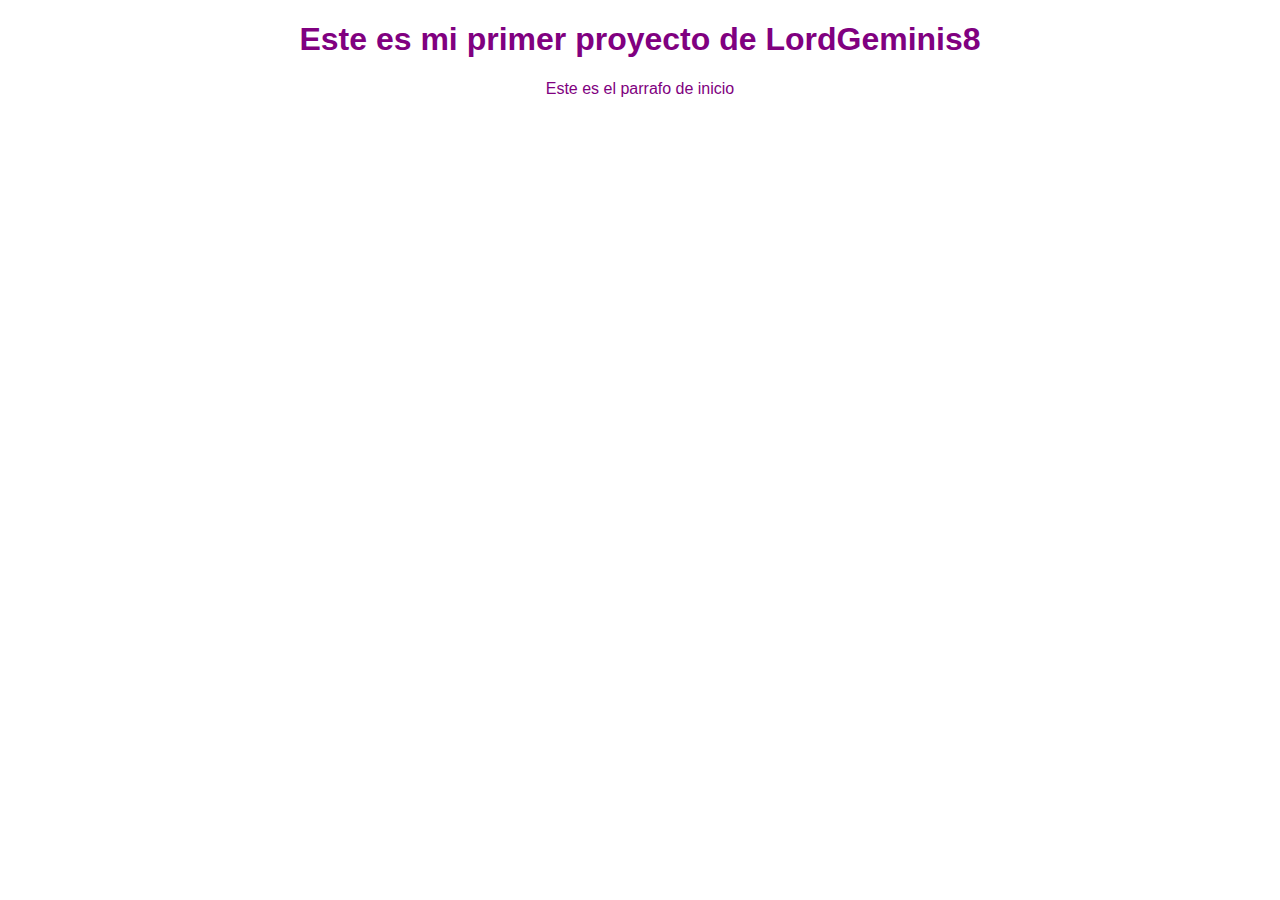
==== Ejercicios/index.html @ 2015dd8e "Este es mi Primer Comit en un proyecto real" ====
<!DOCTYPE html>
<html lang="es">
<head>
    <meta charset="UTF-8">
    <meta http-equiv="X-UA-Compatible" content="IE=edge">
    <meta name="viewport" content="width=device-width, initial-scale=1.0">
    <link rel="stylesheet" href="./style.css">
    <title>Mi Primer Proyecto</title>
</head>
<body>
    <h1>Este es mi primer proyecto de LordGeminis8</h1>
    <p>Este es el parrafo de inicio</p>
</body>
</html>
---- Ejercicios/style.css ----
body{
    color: purple;
    text-align: center;
    font-family: Arial, Helvetica, sans-serif;
}
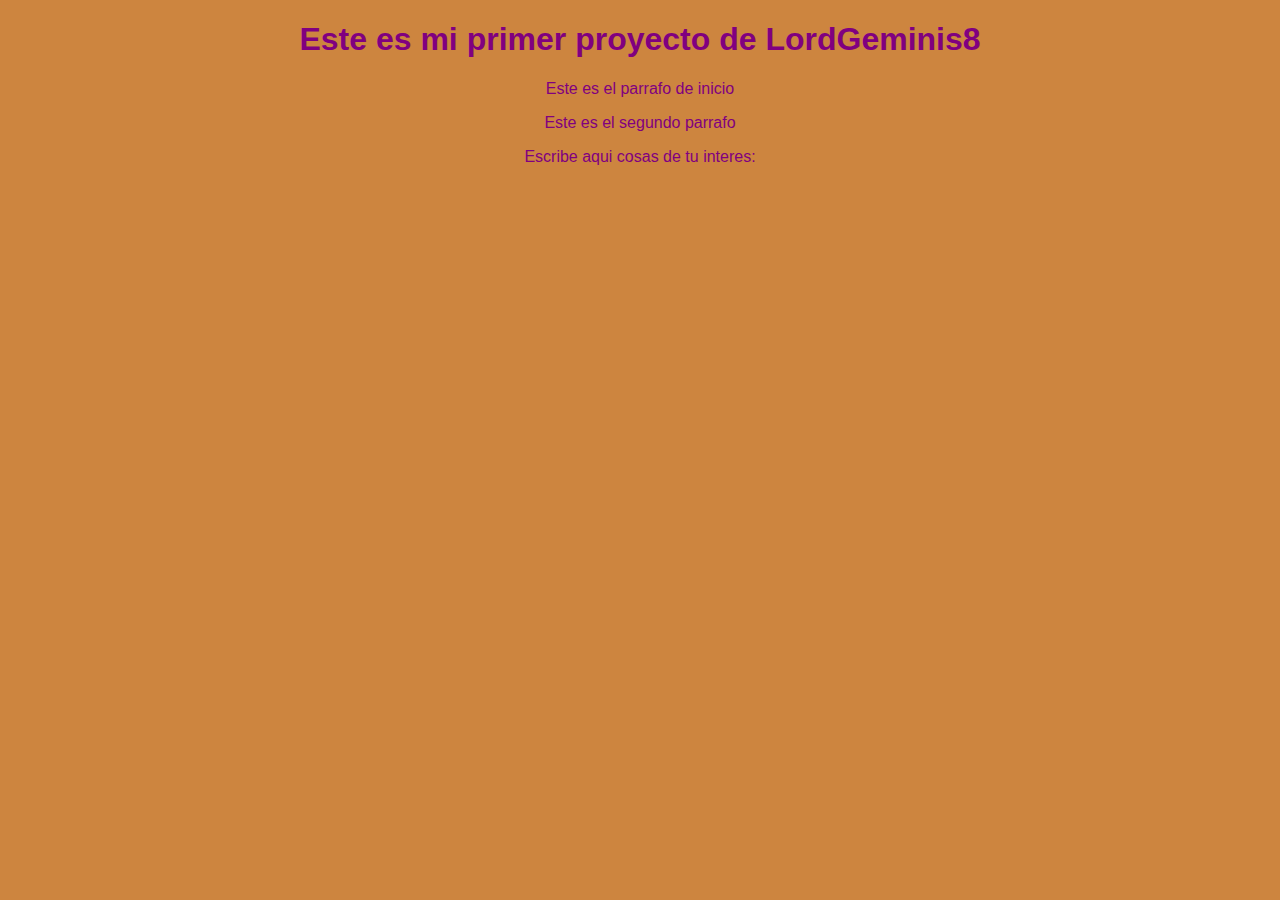
==== commit 4221c6c1: "Segundo Comit" ====
--- a/Ejercicios/index.html
+++ b/Ejercicios/index.html
@@ -10,5 +10,7 @@
 <body>
     <h1>Este es mi primer proyecto de LordGeminis8</h1>
     <p>Este es el parrafo de inicio</p>
+    <p>Este es el segundo parrafo</p>
+    <p>Escribe aqui cosas de tu interes:</p>
 </body>
 </html>--- a/Ejercicios/style.css
+++ b/Ejercicios/style.css
@@ -1,5 +1,6 @@
 body{
     color: purple;
+    background: peru;
     text-align: center;
     font-family: Arial, Helvetica, sans-serif;
 }
